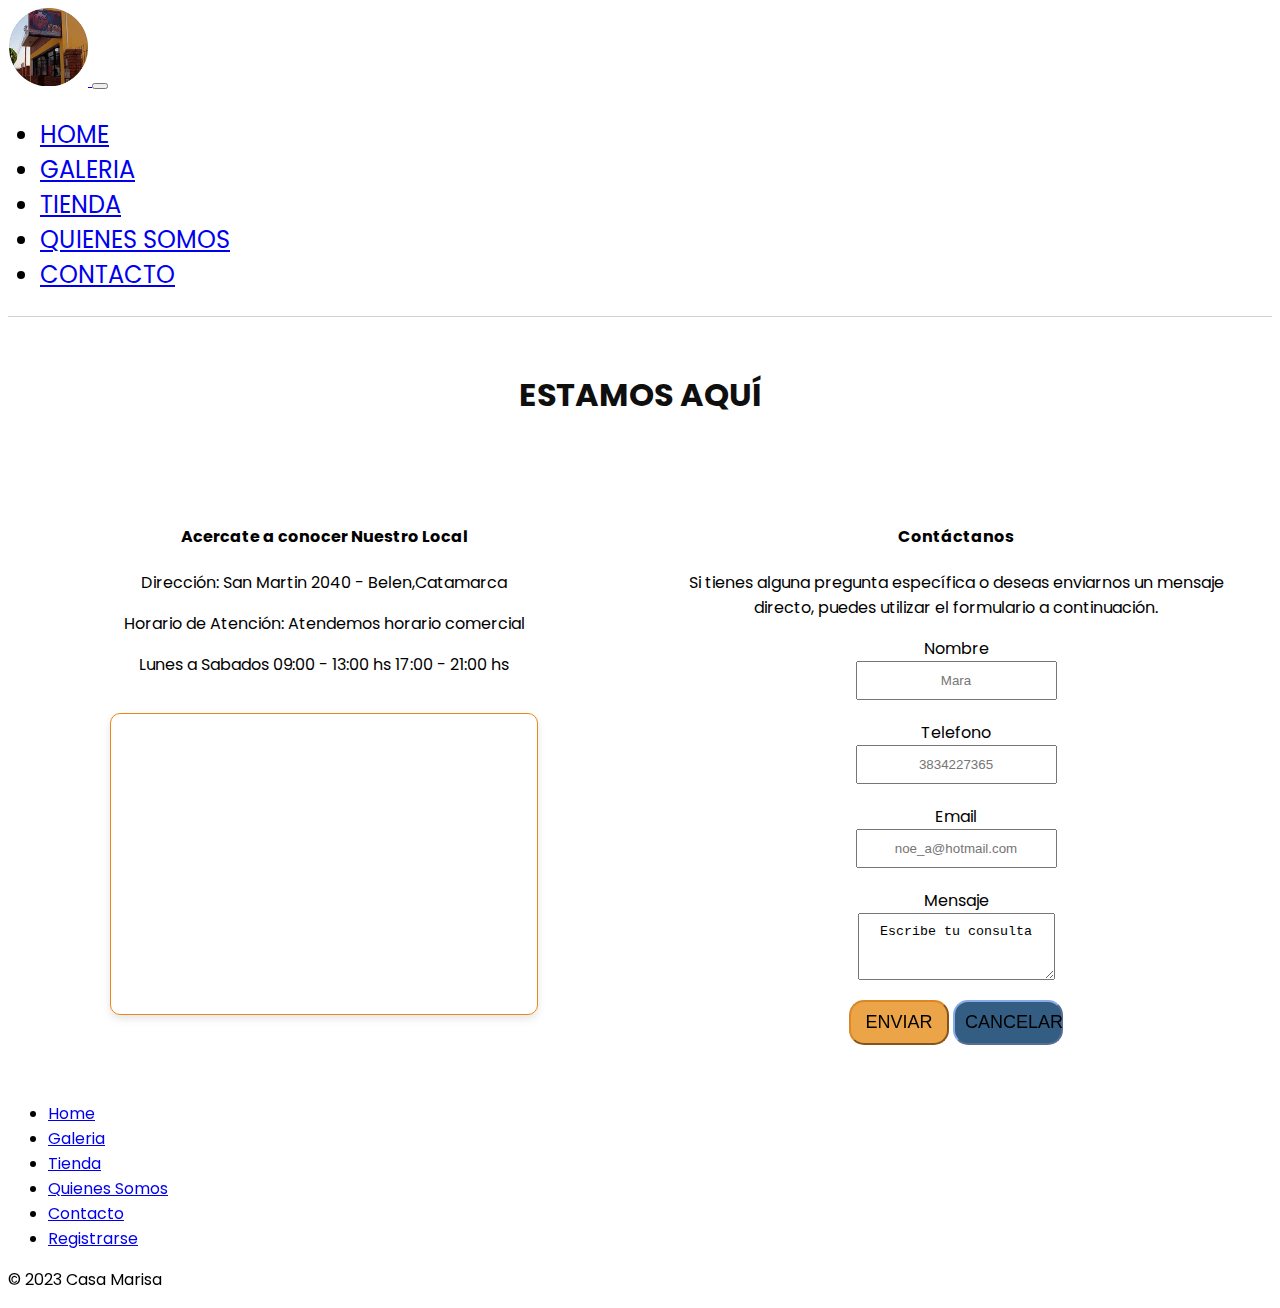
==== html/contacto.html @ 87735d49 "agregando html" ====
<!DOCTYPE html>
<html lang="en">

<head>
    <meta charset="UTF-8">
    <!-- Etiquetas SEO -->
    <meta name="viewport" content="width=device-width, initial-scale=1.0">
    <meta name="description" content="Encontrá nuestra tienda en San Martin 2040, Belén, Catamarca. Atendemos durante el horario comercial de lunes a sábados, de 09:00 a 13:00 y de 17:00 a 21:00 hs. 
        Completa nuestro formulario de contacto para realizar consultas o enviarnos un mensaje directo.">
    <meta name="keywords"
        content="contacto, dirección, horario de atención, teléfono, email, formulario de contacto, consulta, Casa Marisa, telas, mercería, costura, manualidades">
    <title>"Cómo Contactarnos - Tienda de Telas y Mercería Casa Marisa"</title>
    <!-- CSS BS -->
    <link href="https://cdn.jsdelivr.net/npm/bootstrap@5.3.1/dist/css/bootstrap.min.css" rel="stylesheet"
        integrity="sha384-4bw+/aepP/YC94hEpVNVgiZdgIC5+VKNBQNGCHeKRQN+PtmoHDEXuppvnDJzQIu9" crossorigin="anonymous">
    <!-- CSS PROPIO -->
    <link rel="stylesheet" href="../css/estilo.css">
    <!-- Icono de la página -->
    <link rel="shortcut icon" href="../img/logo.PNG" type="logo">
    <!-- ANIMACIONES -->
    <link rel="stylesheet" href="https://cdnjs.cloudflare.com/ajax/libs/animate.css/4.1.1/animate.min.css">
    <link rel="stylesheet" type="text/css"
        href="https://cdnjs.cloudflare.com/ajax/libs/font-awesome/5.15.1/css/all.min.css">
</head>

<body class="container-fluid">
    <!-- HEADER -->
    <header class="navbar navbar-expand-lg ">
        <div class="container-fluid">
            <a class="navbar-brand" href="../index.html">
                <img class="logo" src="../img/logo.PNG" alt="Logo CasaMarisa">
            </a>
            <button class="navbar-toggler" type="button" data-bs-toggle="collapse" data-bs-target="#navbarNav"
                aria-controls="navbarNav" aria-expanded="false" aria-label="Toggle navigation">
                <span class="navbar-toggler-icon"></span>
            </button>
            <nav class="collapse navbar-collapse" id="navbarNav">
                <ul class="navbar-nav ms-auto fuentes">
                    <li class="nav-item">
                        <a class="nav-link" aria-current="page" href="../index.html">Home</a>
                    </li>
                    <li class="nav-item">
                        <a class="nav-link" href="../html/galeria.html">Galeria</a>
                    </li>
                    <li class="nav-item">
                        <a class="nav-link" href="../html/tienda.html">Tienda</a>
                    </li>
                    <li class="nav-item">
                        <a class="nav-link" href="../html/quienes-somos.html">Quienes Somos</a>
                    </li>
                    <li class="nav-item">
                        <a class="nav-link" href="../html/contacto.html">Contacto</a>
                    </li>
                </ul>
            </nav>
        </div>
    </header>
    <main>
        <h1 class="tituloPrincipal animate__animated animate__fadeInUp">ESTAMOS AQUÍ</h1>
    </main>

    <section class="contacto-container">
        <div class="contacto-info animate__animated animate__fadeInUp ">
            <h4>Acercate a conocer Nuestro Local</h4>
            <p>Dirección: San Martin 2040 - Belen,Catamarca</p>
            <p>Horario de Atención: Atendemos horario comercial</p>
            <p>Lunes a Sabados 09:00 - 13:00 hs 17:00 - 21:00 hs </p>
            <div class="mapa-container">
                <iframe
                    src="https://www.google.com/maps/embed?pb=!1m10!1m8!1m3!1d508.33241307038674!2d-67.03172686808395!3d-27.67121429570094!3m2!1i1024!2i768!4f13.1!5e1!3m2!1ses-419!2sar!4v1688691875359!5m2!1ses-419!2sar"
                    allowfullscreen="" loading="lazy" referrerpolicy="no-referrer-when-downgrade"></iframe>
            </div>
        </div>
        <div class="contacto-formulario animate__animated animate__fadeInUp">
            <h4>Contáctanos</h4>
            <p>Si tienes alguna pregunta específica o deseas enviarnos un mensaje directo, puedes utilizar el
                formulario
                a continuación. </p>
            <form class="row justify-content-center">
                <div class="col-md-6">
                    <div class="mb-3">
                        <label for="exampleFormControlInput1" class="form-label">Nombre</label>
                        <input type="email" class="form-control" id="exampleFormControlInput1"  placeholder="Mara" required>
                    </div>
                    <div class="mb-3">
                        <label for="exampleFormControlInput1" class="form-label">Telefono</label>
                        <input type="email" class="form-control" id="exampleFormControlInput1" placeholder="3834227365" required>
                    </div>
                    <div class="mb-3">
                        <label for="exampleFormControlInput1" class="form-label">Email </label>
                        <input type="email" class="form-control" id="exampleFormControlInput1"
                            placeholder="noe_a@hotmail.com" required>
                    </div>
                    <div class="mb-3">
                        <label for="exampleFormControlTextarea1" class="form-label">Mensaje</label>
                        <textarea class="form-control" id="exampleFormControlTextarea1"
                            rows="3" required>Escribe tu consulta</textarea>
                    </div>
                    <div class="d-grid gap-2 d-md-block">
                        <button  href="#" class="btn btn-primary bt-1 " type="button">Enviar</button>
                        <button  href="#" class="btn btn-primary bt-2" type="button">Cancelar</button>
                      </div>
                </div>
            </form>
        </div>
    </section>

    <!-- FOOTER -->
    <footer class="py-3 my-4">
        <ul class="nav justify-content-center border-bottom pb-3 mb-3">
            <li class="nav-item"><a href="../index.html" class="nav-link px-2 text-body-secondary">Home</a></li>
            <li class="nav-item"><a href="../html/galeria.html" class="nav-link px-2 text-body-secondary">Galeria</a></li>
            <li class="nav-item"><a href="../html/tienda.html" class="nav-link px-2 text-body-secondary">Tienda</a></li>
            <li class="nav-item"><a href="../html/quienes-somos.html" class="nav-link px-2 text-body-secondary">Quienes
                    Somos</a></li>
            <li class="nav-item"><a href="../html/contacto.html" class="nav-link px-2 text-body-secondary">Contacto</a>
            </li>
            <li class="nav-item"><a href="../html/registrarse.html" class="nav-link px-2 text-body-secondary">Registrarse</a>
            </li>
        </ul>
        <p class="text-center text-body-secondary">&copy; 2023 Casa Marisa</p>
    </footer>
    <!-- JS BS -->
    <script src="https://cdn.jsdelivr.net/npm/bootstrap@5.3.1/dist/js/bootstrap.bundle.min.js"
        integrity="sha384-HwwvtgBNo3bZJJLYd8oVXjrBZt8cqVSpeBNS5n7C8IVInixGAoxmnlMuBnhbgrkm"
        crossorigin="anonymous"></script>
</body>

</html>
---- css/estilo.css ----
@charset "UTF-8";
@import url("https://fonts.googleapis.com/css2?family=Poppins:wght@300&display=swap");
@import url("https://fonts.googleapis.com/css2?family=Poppins:wght@300&display=swap");
@import url("https://fonts.googleapis.com/css2?family=Poppins:wght@300&display=swap");
@import url("https://fonts.googleapis.com/css2?family=Poppins:wght@300&display=swap");
@import url("https://fonts.googleapis.com/css2?family=Poppins:wght@300&display=swap");
.bt-1 {
  background-color: #eba447;
  border-color: #db8727;
  border-radius: 15px;
  width: 100px;
  color: black;
  padding: 0.5rem 1rem;
  font-size: 18px;
  text-transform: uppercase;
}

.bt-2 {
  background-color: #345d83;
  border-color: #88ACE8;
  border-radius: 15px;
  width: 110px;
  color: black;
  padding: 0.5rem 1rem;
  font-size: 18px;
  text-transform: uppercase;
}

body {
  font-family: "Poppins", sans-serif;
}

header {
  border-bottom: 1px solid #d3d0d0;
}
header .logo {
  width: 5rem;
}

.fuentes {
  font-size: 1.5rem;
  padding-left: 2rem;
  text-transform: uppercase;
}
.fuentes li a:hover {
  background-color: rgb(255, 200, 127);
  color: #fff;
}

.titulosSecundarios {
  background-color: rgba(142, 228, 235, 0.5333333333);
  color: rgb(61, 86, 155);
  text-align: center;
  text-transform: uppercase;
  font-weight: bold;
  padding: 2rem;
  font-size: 1rem;
}

.tituloPrincipal {
  font-weight: bold;
  color: #0f0f0f;
  text-align: center;
  text-transform: uppercase;
  padding: 2rem;
  font-size: 2rem;
}

.tituloSec {
  color: #e98323;
  text-align: center;
  text-transform: uppercase;
  font-weight: bold;
  padding: 1rem;
  margin-top: 1rem;
  margin-bottom: 1rem;
  border-bottom: 2px solid rgba(221, 213, 206, 0.7450980392);
}

/*separador en Inicio*/
.separador {
  width: auto;
  height: 0.5rem;
  background-color: rgba(218, 212, 212, 0.7058823529);
  margin-bottom: 1.5rem;
}
.separador .article {
  margin-bottom: 2rem;
}
.separador .article img {
  margin-bottom: 2rem;
}

.central {
  display: flex;
  justify-content: center;
  align-items: center;
}

.card {
  border: none;
  border-radius: 10px;
  margin-bottom: 20px;
  transition: all 0.45s;
}

.article img {
  width: 100px;
  height: 90px;
}

.galeria {
  margin: 20px;
  padding: 20px;
}
.galeria .center {
  text-align: center;
}

@media (max-width: 767px) and (max-width: 1023px) {
  /* Cambiar a disposición vertical en pantallas pequeñas */
  .servicios {
    flex-direction: column;
  }
  /* Alinear los h4 en una misma fila */
  .article h4 {
    display: flex;
    align-items: center;
    justify-content: center;
    min-height: 80px;
  }
}
.newsletter {
  background: url("../img/nota-1.png") center/cover no-repeat;
  padding: 4rem 0;
}
.newsletter .newsletter-content {
  max-width: 1000px;
  margin: 0 auto;
  color: white;
}
.newsletter .newsletter-content h2 {
  font-size: 2rem;
  margin-bottom: 1rem;
  text-align: center;
  color: rgb(29, 29, 110);
  font-size: 3rem;
}
.newsletter .newsletter-content p {
  margin-top: 0;
  line-height: 20px;
  text-align: center;
  color: rgb(29, 29, 110);
}
.newsletter .newsletter-content .newsletter-form {
  display: flex;
  flex-direction: column;
  justify-content: center;
  align-items: center;
  max-width: 400px;
  margin: 0 auto;
}
.newsletter .newsletter-content .newsletter-form input[type=email] {
  flex: 1;
  padding: 0.5rem;
  border: 1px solid #ddd;
  border-radius: 4px 0 0 4px;
  margin-bottom: 1rem;
}

.boton {
  background-color: #e98323;
  color: white;
  padding: 0.5rem 1rem;
  border: none;
  border-radius: 0 4px 4px 0;
  cursor: pointer;
  transition: background-color 0.3s;
}
.boton:hover {
  background-color: #c46900;
}

.contacto-container {
  display: flex;
  justify-content: space-between;
  align-items: flex-start;
}

.contacto-info {
  flex: 1;
  padding: 20px;
  margin: 10px;
}
.contacto-info h4 {
  text-align: center;
}
.contacto-info p {
  text-align: center;
}

.contacto-formulario {
  flex: 1;
  padding: 20px;
  margin: 10px;
}
.contacto-formulario form {
  display: flex;
  flex-direction: column;
  align-items: center;
  text-align: center;
}
.contacto-formulario h4 {
  text-align: center;
}
.contacto-formulario p {
  text-align: center;
}
.contacto-formulario .mb-3 {
  display: flex;
  flex-direction: column;
  align-items: center;
  margin-bottom: 10px;
}
.contacto-formulario input,
.contacto-formulario textarea,
.contacto-formulario button {
  margin-bottom: 10px;
  padding: 10px;
  text-align: center;
}

.quienesSomos {
  font-family: "Poppins", sans-serif;
  max-width: 1200 px;
  margin: 0 auto;
  text-align: center;
}
.quienesSomos h2 {
  font-size: 2rem;
  font-weight: bold;
  background-color: rgba(139, 240, 181, 0.8470588235); /* Color de fondo para el título h2 */
}
.quienesSomos p {
  margin-bottom: 1rem;
}
.quienesSomos img {
  max-width: 100%;
  height: auto;
  display: block;
  margin: 0 auto 1rem;
  border-radius: 4px;
  border: 1px solid rgba(231, 155, 54, 0.8470588235);
}

.mapa-container {
  display: flex;
  justify-content: center;
  align-items: center;
  flex-direction: column;
  padding: 20px;
}
.mapa-container iframe {
  width: 80%;
  max-width: 500px;
  height: 300px;
  border: 1px solid #eb8716;
  border-radius: 10px;
  box-shadow: 0 4px 8px rgba(0, 0, 0, 0.1);
}

/*# sourceMappingURL=estilo.css.map */
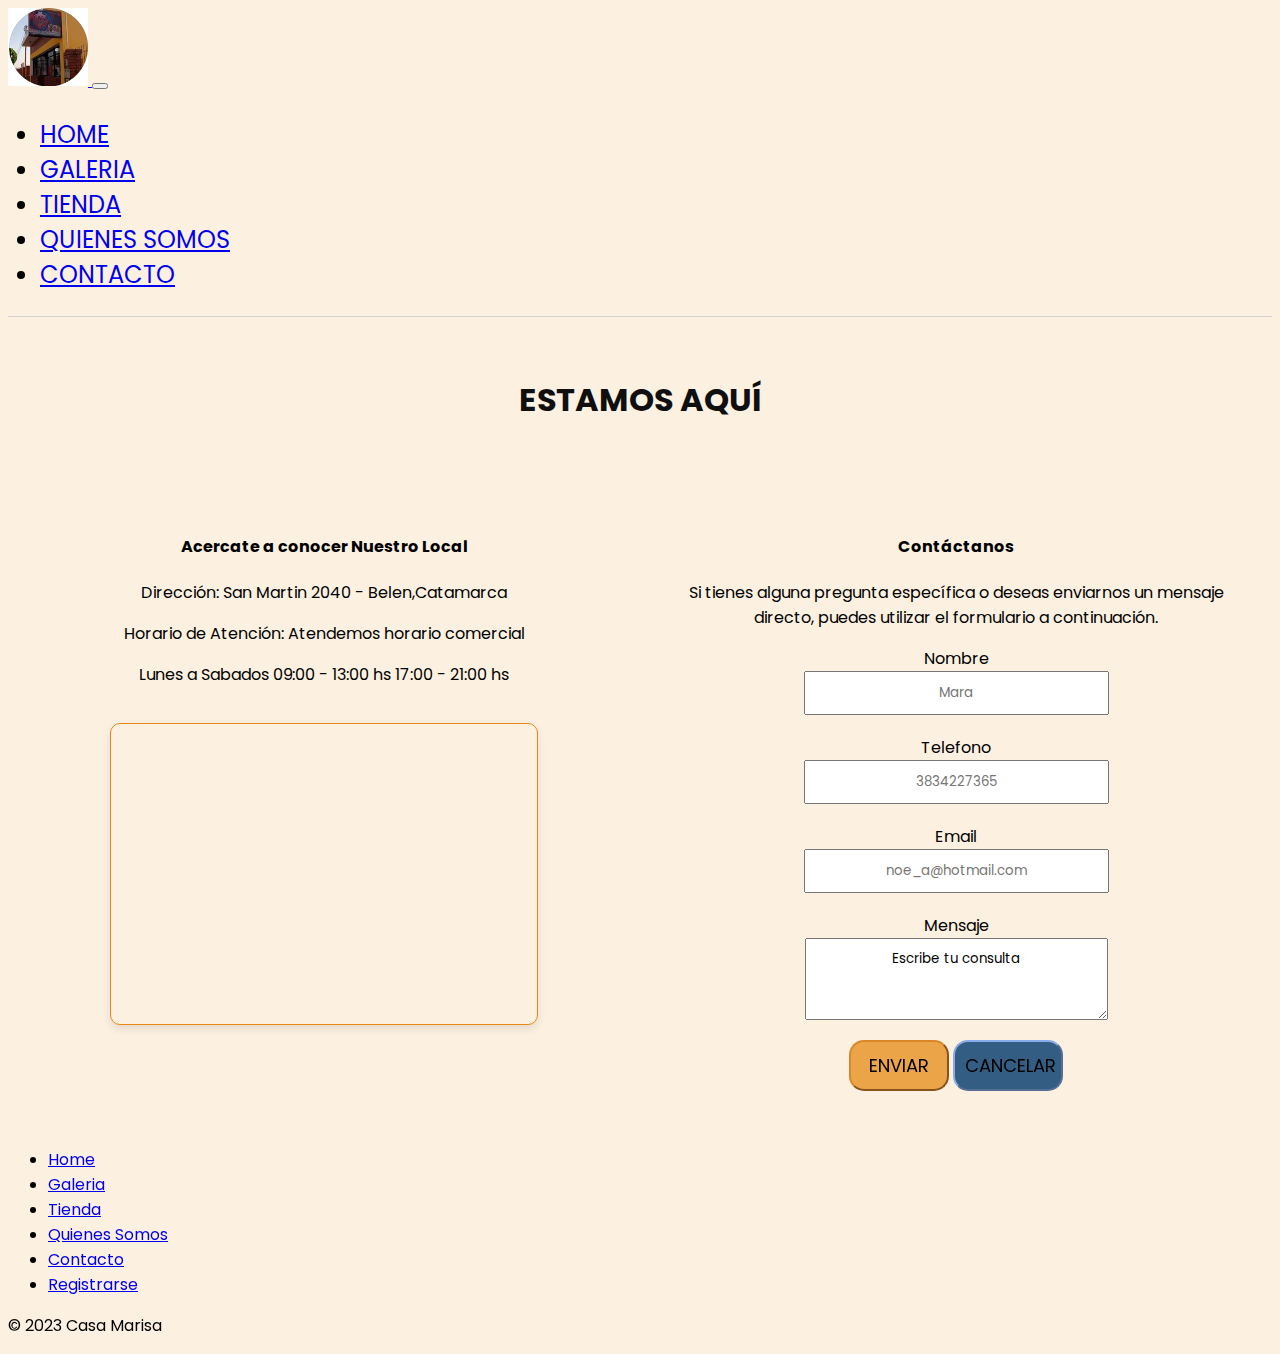
==== commit eef5b3ce: "arreglando propiedades" ====
--- a/html/contacto.html
+++ b/html/contacto.html
@@ -56,9 +56,8 @@
         </div>
     </header>
     <main>
-        <h1 class="tituloPrincipal animate__animated animate__fadeInUp">ESTAMOS AQUÍ</h1>
+        <h2 class="tituloPrincipal animate__animated animate__fadeInUp">ESTAMOS AQUÍ</h2>
     </main>
-
     <section class="contacto-container">
         <div class="contacto-info animate__animated animate__fadeInUp ">
             <h4>Acercate a conocer Nuestro Local</h4>
@@ -77,7 +76,7 @@
                 formulario
                 a continuación. </p>
             <form class="row justify-content-center">
-                <div class="col-md-6">
+                <div class="col-md-6 mx-auto">
                     <div class="mb-3">
                         <label for="exampleFormControlInput1" class="form-label">Nombre</label>
                         <input type="email" class="form-control" id="exampleFormControlInput1"  placeholder="Mara" required>
@@ -109,13 +108,13 @@
     <footer class="py-3 my-4">
         <ul class="nav justify-content-center border-bottom pb-3 mb-3">
             <li class="nav-item"><a href="../index.html" class="nav-link px-2 text-body-secondary">Home</a></li>
-            <li class="nav-item"><a href="../html/galeria.html" class="nav-link px-2 text-body-secondary">Galeria</a></li>
-            <li class="nav-item"><a href="../html/tienda.html" class="nav-link px-2 text-body-secondary">Tienda</a></li>
-            <li class="nav-item"><a href="../html/quienes-somos.html" class="nav-link px-2 text-body-secondary">Quienes
+            <li class="nav-item"><a href="galeria.html" class="nav-link px-2 text-body-secondary">Galeria</a></li>
+            <li class="nav-item"><a href="tienda.html" class="nav-link px-2 text-body-secondary">Tienda</a></li>
+            <li class="nav-item"><a href="quienes-somos.html" class="nav-link px-2 text-body-secondary">Quienes
                     Somos</a></li>
-            <li class="nav-item"><a href="../html/contacto.html" class="nav-link px-2 text-body-secondary">Contacto</a>
+            <li class="nav-item"><a href="contacto.html" class="nav-link px-2 text-body-secondary">Contacto</a>
             </li>
-            <li class="nav-item"><a href="../html/registrarse.html" class="nav-link px-2 text-body-secondary">Registrarse</a>
+            <li class="nav-item"><a href="registrarse.html" class="nav-link px-2 text-body-secondary">Registrarse</a>
             </li>
         </ul>
         <p class="text-center text-body-secondary">&copy; 2023 Casa Marisa</p>
--- a/css/estilo.css
+++ b/css/estilo.css
@@ -26,8 +26,12 @@
   text-transform: uppercase;
 }
 
+* {
+  font-family: "Poppins", sans-serif;
+}
+
 body {
-  font-family: "Poppins", sans-serif;
+  background-color: rgb(252, 241, 225);
 }
 
 header {
@@ -67,7 +71,7 @@
 }
 
 .tituloSec {
-  color: #e98323;
+  color: #302c28;
   text-align: center;
   text-transform: uppercase;
   font-weight: bold;
@@ -130,6 +134,10 @@
     min-height: 80px;
   }
 }
+.titulo {
+  text-align: center;
+}
+
 .newsletter {
   background: url("../img/nota-1.png") center/cover no-repeat;
   padding: 4rem 0;
@@ -222,6 +230,11 @@
   align-items: center;
   margin-bottom: 10px;
 }
+.contacto-formulario .mb-3 input,
+.contacto-formulario .mb-3 textarea,
+.contacto-formulario .mb-3 button {
+  width: 100%;
+}
 .contacto-formulario input,
 .contacto-formulario textarea,
 .contacto-formulario button {
@@ -239,7 +252,6 @@
 .quienesSomos h2 {
   font-size: 2rem;
   font-weight: bold;
-  background-color: rgba(139, 240, 181, 0.8470588235); /* Color de fondo para el título h2 */
 }
 .quienesSomos p {
   margin-bottom: 1rem;
@@ -250,7 +262,6 @@
   display: block;
   margin: 0 auto 1rem;
   border-radius: 4px;
-  border: 1px solid rgba(231, 155, 54, 0.8470588235);
 }
 
 .mapa-container {
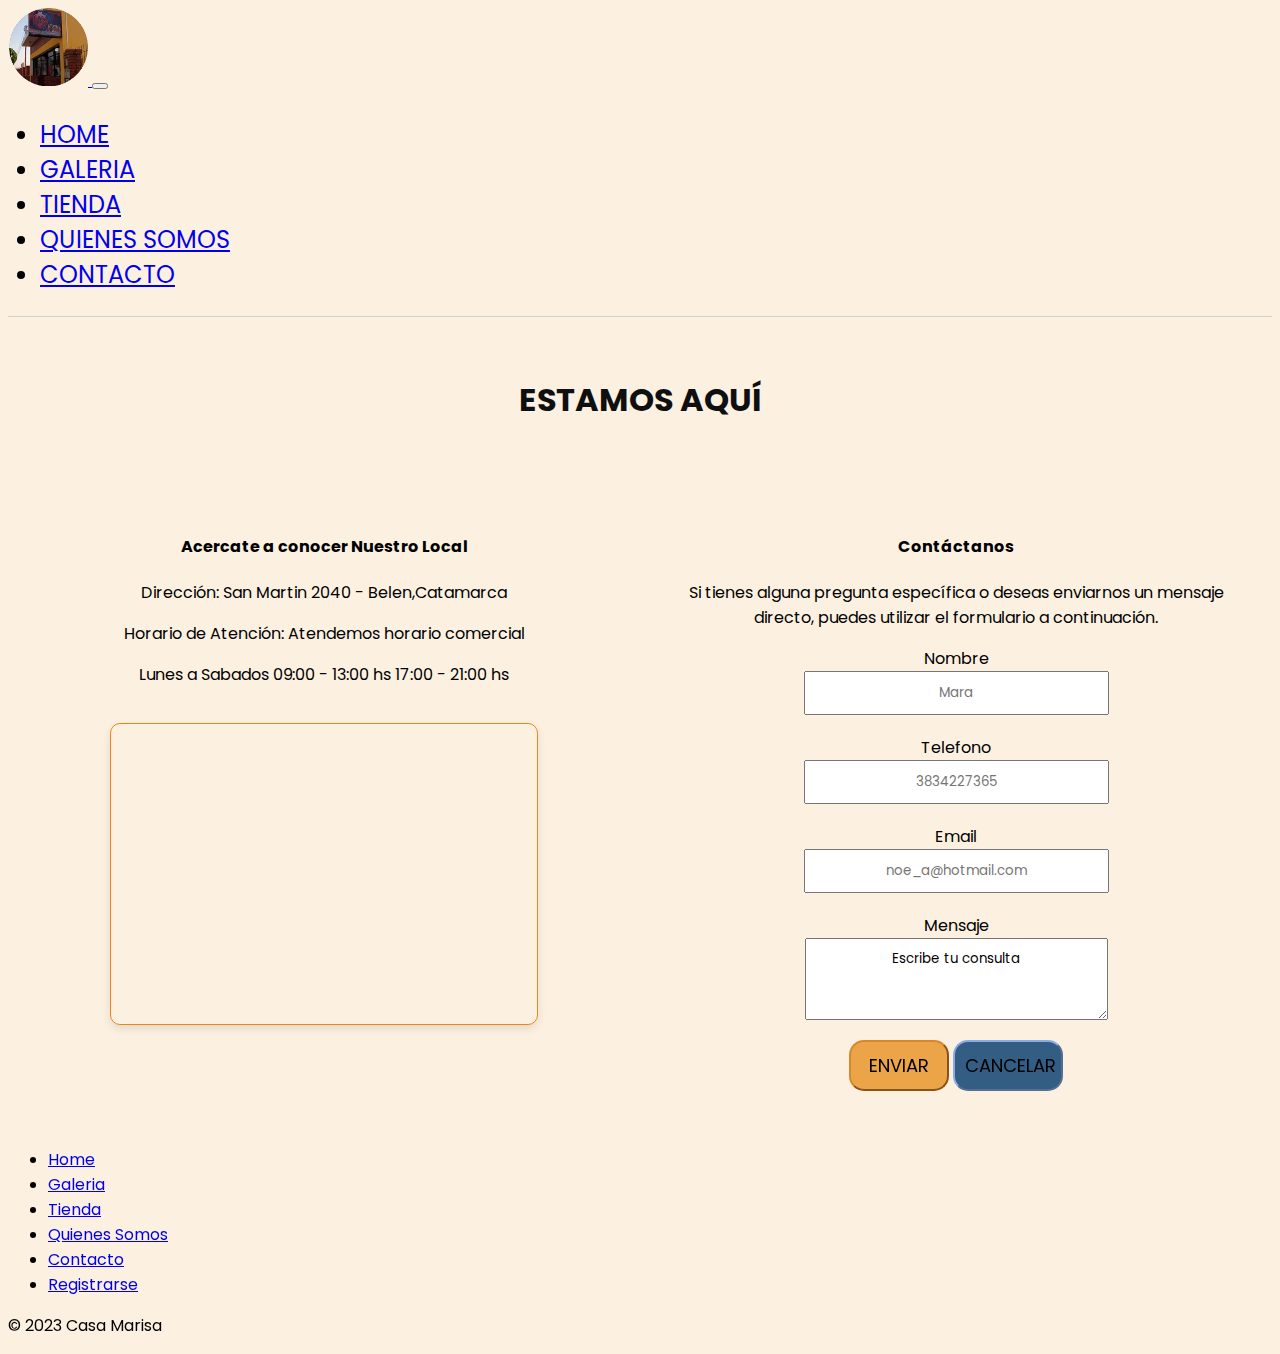
==== commit 65000ad3: "cambiando logo sin fondo" ====
--- a/html/contacto.html
+++ b/html/contacto.html
@@ -16,7 +16,7 @@
     <!-- CSS PROPIO -->
     <link rel="stylesheet" href="../css/estilo.css">
     <!-- Icono de la página -->
-    <link rel="shortcut icon" href="../img/logo.PNG" type="logo">
+    <link rel="shortcut icon" href="../img/logo-sinfondo.png" type="logo">
     <!-- ANIMACIONES -->
     <link rel="stylesheet" href="https://cdnjs.cloudflare.com/ajax/libs/animate.css/4.1.1/animate.min.css">
     <link rel="stylesheet" type="text/css"
@@ -28,7 +28,7 @@
     <header class="navbar navbar-expand-lg ">
         <div class="container-fluid">
             <a class="navbar-brand" href="../index.html">
-                <img class="logo" src="../img/logo.PNG" alt="Logo CasaMarisa">
+                <img class="logo" src="../img/logo-sinfondo.png" alt="Logo CasaMarisa">
             </a>
             <button class="navbar-toggler" type="button" data-bs-toggle="collapse" data-bs-target="#navbarNav"
                 aria-controls="navbarNav" aria-expanded="false" aria-label="Toggle navigation">
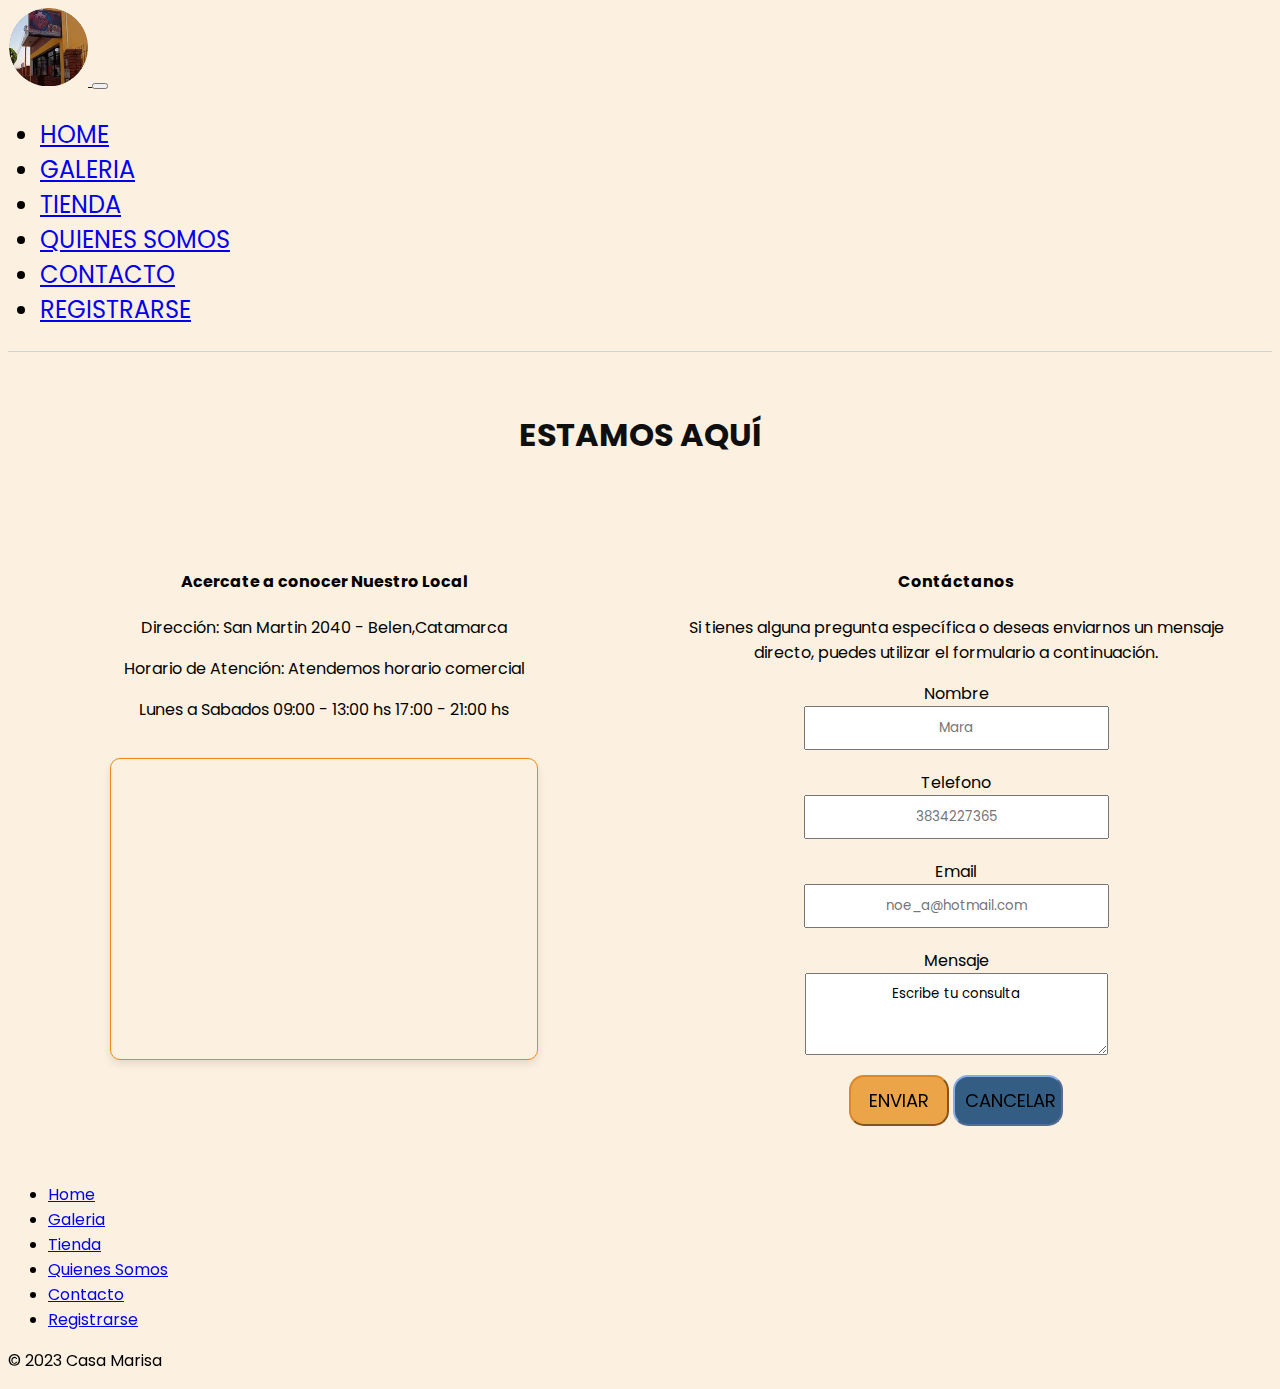
==== commit 79cc932f: "edicion css" ====
--- a/html/contacto.html
+++ b/html/contacto.html
@@ -50,6 +50,9 @@
                     </li>
                     <li class="nav-item">
                         <a class="nav-link" href="../html/contacto.html">Contacto</a>
+                    </li>
+                    <li class="nav-item">
+                        <a class="nav-link" href="../html/registrarse.html">Registrarse</a>
                     </li>
                 </ul>
             </nav>
--- a/css/estilo.css
+++ b/css/estilo.css
@@ -19,6 +19,17 @@
   background-color: #345d83;
   border-color: #88ACE8;
   border-radius: 15px;
+  width: 110px;
+  color: black;
+  padding: 0.5rem 1rem;
+  font-size: 18px;
+  text-transform: uppercase;
+}
+
+.bt-3 {
+  background-color: blue;
+  border-color: blue;
+  border-radius: 17px;
   width: 110px;
   color: black;
   padding: 0.5rem 1rem;
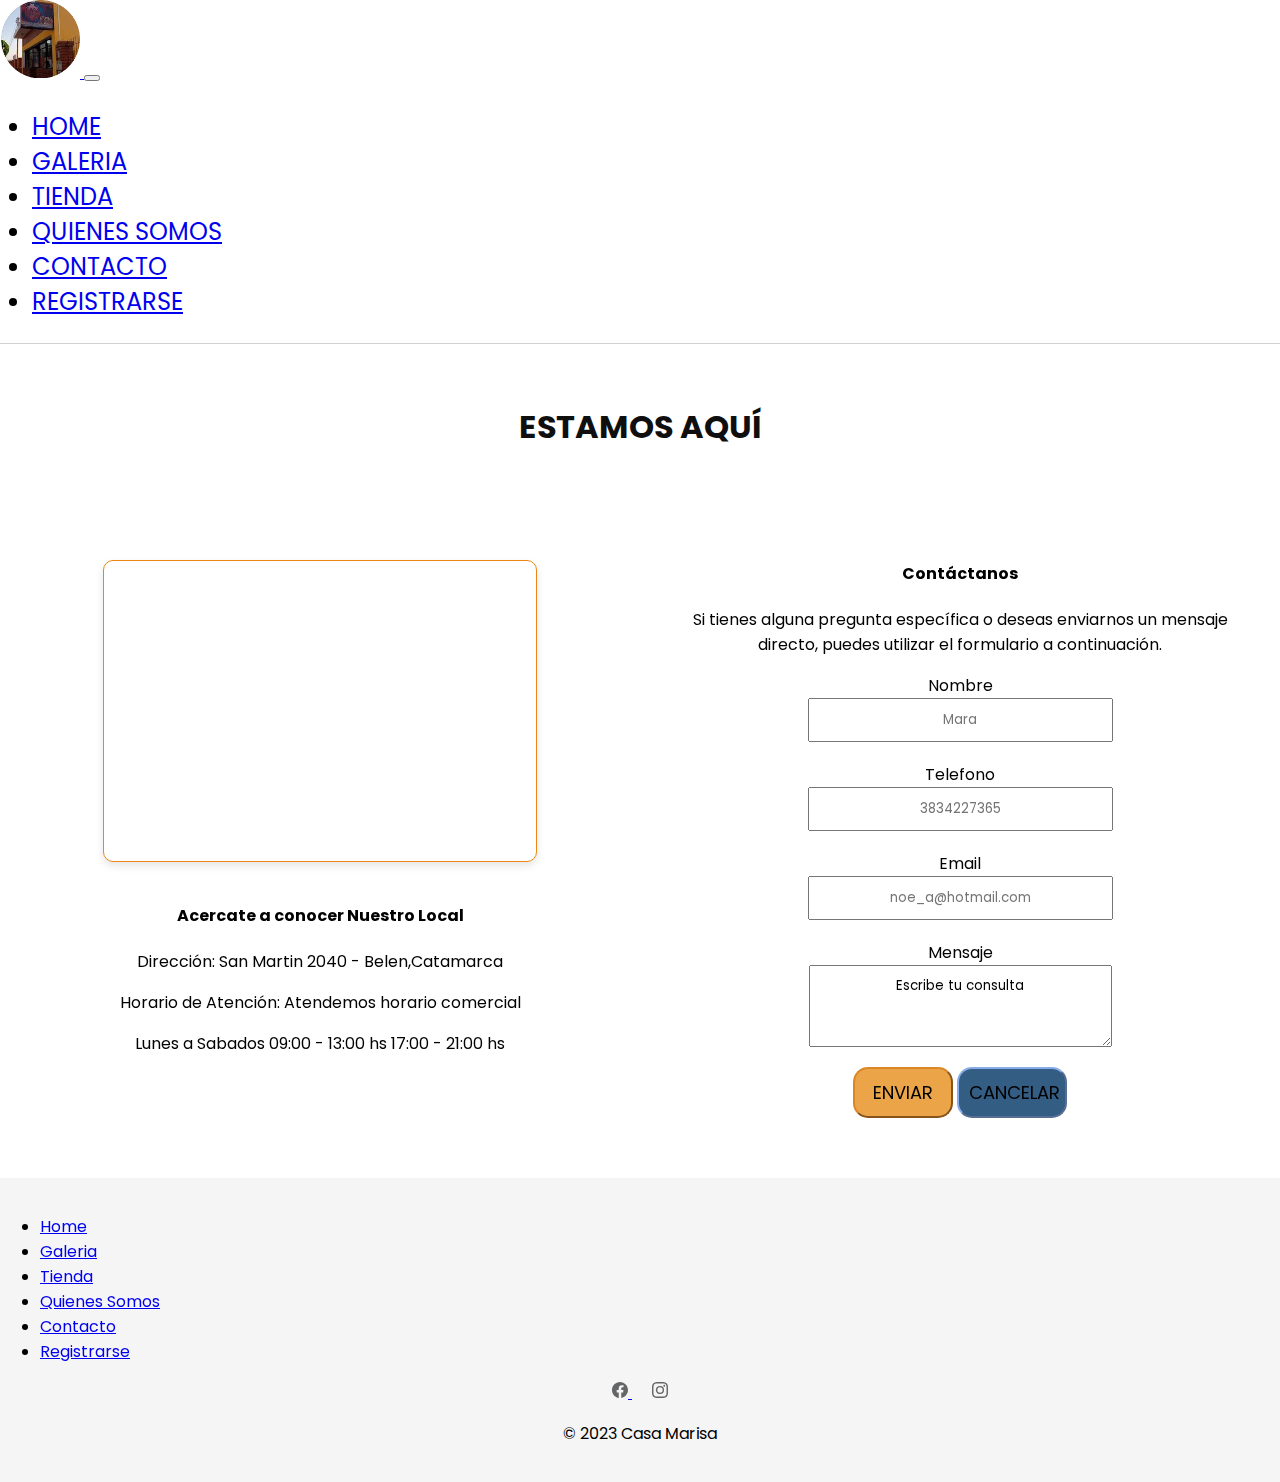
==== commit b28dc5c4: "modificanciones" ====
--- a/html/contacto.html
+++ b/html/contacto.html
@@ -63,15 +63,16 @@
     </main>
     <section class="contacto-container">
         <div class="contacto-info animate__animated animate__fadeInUp ">
-            <h4>Acercate a conocer Nuestro Local</h4>
-            <p>Dirección: San Martin 2040 - Belen,Catamarca</p>
-            <p>Horario de Atención: Atendemos horario comercial</p>
-            <p>Lunes a Sabados 09:00 - 13:00 hs 17:00 - 21:00 hs </p>
+
             <div class="mapa-container">
                 <iframe
                     src="https://www.google.com/maps/embed?pb=!1m10!1m8!1m3!1d508.33241307038674!2d-67.03172686808395!3d-27.67121429570094!3m2!1i1024!2i768!4f13.1!5e1!3m2!1ses-419!2sar!4v1688691875359!5m2!1ses-419!2sar"
                     allowfullscreen="" loading="lazy" referrerpolicy="no-referrer-when-downgrade"></iframe>
             </div>
+            <h4>Acercate a conocer Nuestro Local</h4>
+            <p>Dirección: San Martin 2040 - Belen,Catamarca</p>
+            <p>Horario de Atención: Atendemos horario comercial</p>
+            <p>Lunes a Sabados 09:00 - 13:00 hs 17:00 - 21:00 hs </p>
         </div>
         <div class="contacto-formulario animate__animated animate__fadeInUp">
             <h4>Contáctanos</h4>
@@ -82,11 +83,13 @@
                 <div class="col-md-6 mx-auto">
                     <div class="mb-3">
                         <label for="exampleFormControlInput1" class="form-label">Nombre</label>
-                        <input type="email" class="form-control" id="exampleFormControlInput1"  placeholder="Mara" required>
+                        <input type="email" class="form-control" id="exampleFormControlInput1" placeholder="Mara"
+                            required>
                     </div>
                     <div class="mb-3">
                         <label for="exampleFormControlInput1" class="form-label">Telefono</label>
-                        <input type="email" class="form-control" id="exampleFormControlInput1" placeholder="3834227365" required>
+                        <input type="email" class="form-control" id="exampleFormControlInput1" placeholder="3834227365"
+                            required>
                     </div>
                     <div class="mb-3">
                         <label for="exampleFormControlInput1" class="form-label">Email </label>
@@ -95,13 +98,13 @@
                     </div>
                     <div class="mb-3">
                         <label for="exampleFormControlTextarea1" class="form-label">Mensaje</label>
-                        <textarea class="form-control" id="exampleFormControlTextarea1"
-                            rows="3" required>Escribe tu consulta</textarea>
+                        <textarea class="form-control" id="exampleFormControlTextarea1" rows="3"
+                            required>Escribe tu consulta</textarea>
                     </div>
                     <div class="d-grid gap-2 d-md-block">
-                        <button  href="#" class="btn btn-primary bt-1 " type="button">Enviar</button>
-                        <button  href="#" class="btn btn-primary bt-2" type="button">Cancelar</button>
-                      </div>
+                        <button href="#" class="btn btn-primary bt-1" type="button">Enviar</button>
+                        <button href="#" class="btn btn-primary bt-2" type="button">Cancelar</button>
+                    </div>
                 </div>
             </form>
         </div>
@@ -120,6 +123,24 @@
             <li class="nav-item"><a href="registrarse.html" class="nav-link px-2 text-body-secondary">Registrarse</a>
             </li>
         </ul>
+        <div class="footer__content-icons row justify-content-center">
+            <div class="col text-center">
+                <a href="https://instagram.com/casa_marisa_?igshid=MzRlODBiNWFlZA==">
+                    <svg xmlns="http://www.w3.org/2000/svg" width="16" height="16" fill="currentColor"
+                        class="bi bi-facebook footerRedes" viewBox="0 0 16 16">
+                        <path
+                            d="M16 8.049c0-4.446-3.582-8.05-8-8.05C3.58 0-.002 3.603-.002 8.05c0 4.017 2.926 7.347 6.75 7.951v-5.625h-2.03V8.05H6.75V6.275c0-2.017 1.195-3.131 3.022-3.131.876 0 1.791.157 1.791.157v1.98h-1.009c-.993 0-1.303.621-1.303 1.258v1.51h2.218l-.354 2.326H9.25V16c3.824-.604 6.75-3.934 6.75-7.951z" />
+                    </svg>
+                </a>
+                <a href="https://instagram.com/casa_marisa_?igshid=MzRlODBiNWFlZA==">
+                    <svg xmlns="http://www.w3.org/2000/svg" width="16" height="16" fill="currentColor"
+                        class="bi bi-instagram footerRedes" viewBox="0 0 16 16">
+                        <path
+                            d="M8 0C5.829 0 5.556.01 4.703.048 3.85.088 3.269.222 2.76.42a3.917 3.917 0 0 0-1.417.923A3.927 3.927 0 0 0 .42 2.76C.222 3.268.087 3.85.048 4.7.01 5.555 0 5.827 0 8.001c0 2.172.01 2.444.048 3.297.04.852.174 1.433.372 1.942.205.526.478.972.923 1.417.444.445.89.719 1.416.923.51.198 1.09.333 1.942.372C5.555 15.99 5.827 16 8 16s2.444-.01 3.298-.048c.851-.04 1.434-.174 1.943-.372a3.916 3.916 0 0 0 1.416-.923c.445-.445.718-.891.923-1.417.197-.509.332-1.09.372-1.942C15.99 10.445 16 10.173 16 8s-.01-2.445-.048-3.299c-.04-.851-.175-1.433-.372-1.941a3.926 3.926 0 0 0-.923-1.417A3.911 3.911 0 0 0 13.24.42c-.51-.198-1.092-.333-1.943-.372C10.443.01 10.172 0 7.998 0h.003zm-.717 1.442h.718c2.136 0 2.389.007 3.232.046.78.035 1.204.166 1.486.275.373.145.64.319.92.599.28.28.453.546.598.92.11.281.24.705.275 1.485.039.843.047 1.096.047 3.231s-.008 2.389-.047 3.232c-.035.78-.166 1.203-.275 1.485a2.47 2.47 0 0 1-.599.919c-.28.28-.546.453-.92.598-.28.11-.704.24-1.485.276-.843.038-1.096.047-3.232.047s-2.39-.009-3.233-.047c-.78-.036-1.203-.166-1.485-.276a2.478 2.478 0 0 1-.92-.598 2.48 2.48 0 0 1-.6-.92c-.109-.281-.24-.705-.275-1.485-.038-.843-.046-1.096-.046-3.233 0-2.136.008-2.388.046-3.231.036-.78.166-1.204.276-1.486.145-.373.319-.64.599-.92.28-.28.546-.453.92-.598.282-.11.705-.24 1.485-.276.738-.034 1.024-.044 2.515-.045v.002zm4.988 1.328a.96.96 0 1 0 0 1.92.96.96 0 0 0 0-1.92zm-4.27 1.122a4.109 4.109 0 1 0 0 8.217 4.109 4.109 0 0 0 0-8.217zm0 1.441a2.667 2.667 0 1 1 0 5.334 2.667 2.667 0 0 1 0-5.334z" />
+                    </svg>
+                </a>
+            </div>
+        </div>
         <p class="text-center text-body-secondary">&copy; 2023 Casa Marisa</p>
     </footer>
     <!-- JS BS -->
--- a/css/estilo.css
+++ b/css/estilo.css
@@ -42,7 +42,9 @@
 }
 
 body {
-  background-color: rgb(252, 241, 225);
+  height: 100vh;
+  margin: 0;
+  padding: 0;
 }
 
 header {
@@ -119,6 +121,16 @@
   transition: all 0.45s;
 }
 
+.texto {
+  padding: 1px;
+  text-align: center;
+}
+
+.tituloCard {
+  padding: 15px;
+  text-align: center;
+}
+
 .article img {
   width: 100px;
   height: 90px;
@@ -132,6 +144,18 @@
   text-align: center;
 }
 
+.lista-galeria {
+  padding: 0;
+  margin: 0;
+  list-style-type: none;
+}
+
+@media (max-width: 768px) {
+  .imgN {
+    max-width: 100%;
+    height: auto;
+  }
+}
 @media (max-width: 767px) and (max-width: 1023px) {
   /* Cambiar a disposición vertical en pantallas pequeñas */
   .servicios {
@@ -200,10 +224,37 @@
   background-color: #c46900;
 }
 
+@media (max-width: 768px) { /* Cambia el ancho máximo según sea necesario */
+  .newsletter-form {
+    max-width: 100%; /* Cambia a 100% para que se adapte al ancho de la pantalla */
+  }
+  input[type=email] {
+    width: 100%; /* Cambia a 100% para que ocupe todo el ancho disponible */
+    max-width: none; /* Elimina el ancho máximo */
+    margin-right: 0; /* Elimina el margen derecho para ajustar al borde */
+    border-radius: 4px; /* Aplica el borde redondeado a todos los lados */
+  }
+  .boton {
+    width: 100%; /* Cambia a 100% para que ocupe todo el ancho disponible */
+    max-width: none; /* Elimina el ancho máximo */
+    border-radius: 4px; /* Aplica el borde redondeado a todos los lados */
+  }
+}
 .contacto-container {
   display: flex;
   justify-content: space-between;
   align-items: flex-start;
+}
+@media (max-width: 576px) {
+  .contacto-container {
+    flex-direction: column;
+    align-items: center;
+  }
+}
+@media (max-width: 768px) {
+  .contacto-container {
+    flex-direction: column;
+  }
 }
 
 .contacto-info {
@@ -245,6 +296,11 @@
 .contacto-formulario .mb-3 textarea,
 .contacto-formulario .mb-3 button {
   width: 100%;
+}
+.contacto-formulario .mb-3 button {
+  display: block;
+  margin: 0 auto;
+  text-align: center;
 }
 .contacto-formulario input,
 .contacto-formulario textarea,
@@ -291,4 +347,56 @@
   box-shadow: 0 4px 8px rgba(0, 0, 0, 0.1);
 }
 
+footer {
+  background-color: #f5f5f5;
+  width: 100%;
+  margin-top: 20px;
+  padding: 20px 0;
+}
+footer .footer__content-icons {
+  display: flex;
+  justify-content: center;
+  align-items: center;
+}
+footer .footer__content-icons a {
+  margin: 0 10px;
+}
+footer p {
+  text-align: center;
+}
+
+.footerRedes {
+  color: rgb(100, 101, 102);
+}
+
+@media (max-width: 768px) {
+  .footer__content-icons {
+    flex-direction: column;
+    align-items: center;
+  }
+  ul.nav {
+    flex-direction: column;
+    text-align: center;
+  }
+  ul.nav li {
+    margin: 10px 0;
+  }
+}
+@media (max-width: 576px) {
+  .footer__content-icons {
+    flex-direction: column;
+    align-items: center;
+  }
+  .footer__content-icons a {
+    margin: 10px 0;
+  }
+  ul.nav {
+    flex-direction: column;
+    text-align: center;
+  }
+  ul.nav li {
+    margin: 10px 0;
+  }
+}
+
 /*# sourceMappingURL=estilo.css.map */
